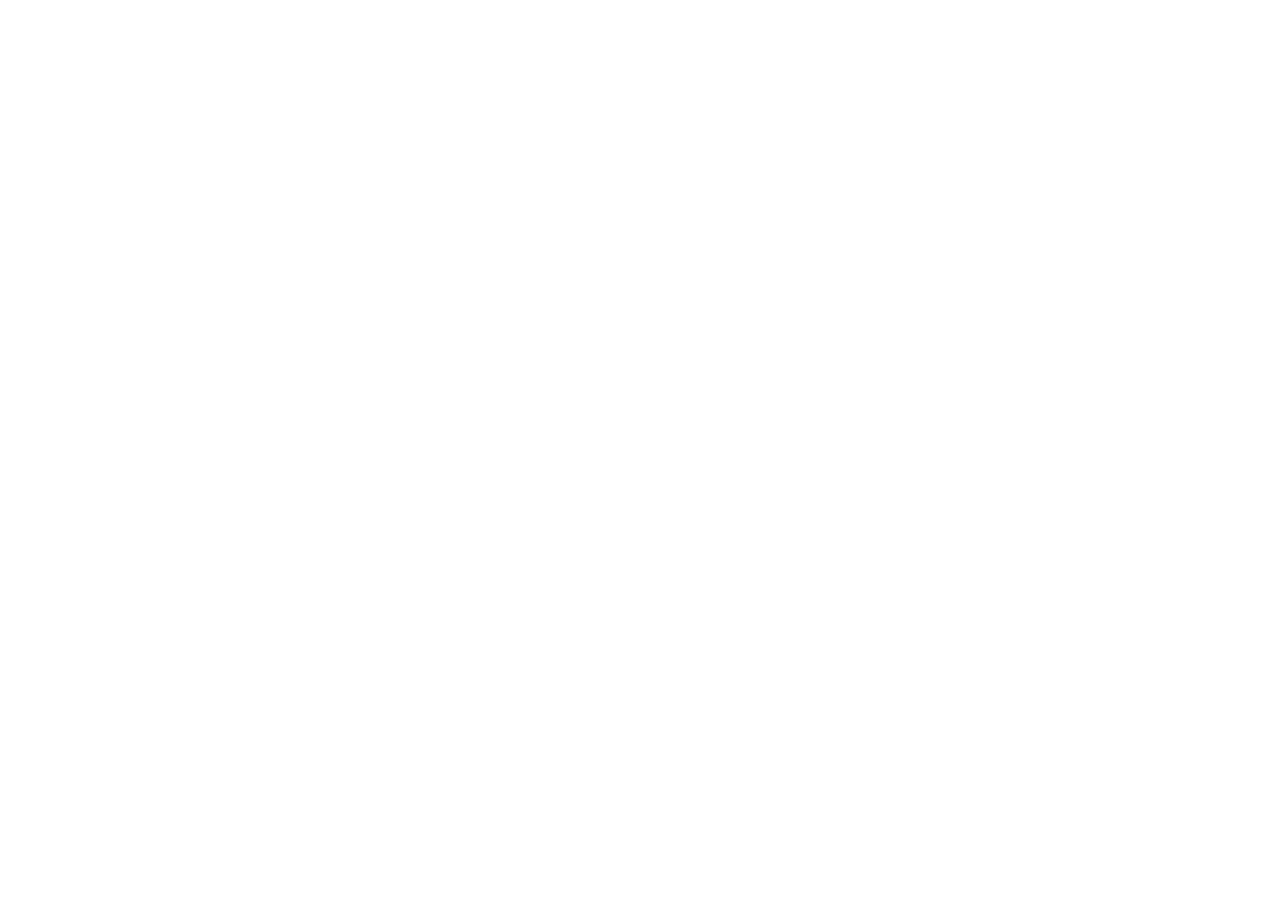
==== plutino-desktop/index.html @ 643d7bb3 "first commit, mobile and desktop version int separate folders" ====
<!DOCTYPE html>
<html lang="en">
<head>
    <meta charset="UTF-8">
    <meta http-equiv="X-UA-Compatible" content="IE=edge">
    <meta name="viewport" content="width=device-width, initial-scale=1.0">
    <link rel="stylesheet" href="./css/style-desktop.css">
    <title>Plutino Desktop</title>
</head>
<body>
    <div class="page__wrapper">
        <div class="content__wrapper">
            <div class="content__section">
                <a href="https://www.plutinogroup.com/plutino" class="content__section--link">
                    <div src="" alt="" class="section__img img--1" style="--pos-1: 50% 50%; --img-1: url('../css/img/girl.jpg');"></div>
                    <div class="section__logo__container logo__container--1">
                        <img src="css/img/1_models_logo.svg" class="logo__img" />
                        <img
                        src="css/img/1_models_logo_rollover.svg"
                        class="logo__img--hover"
                        />
                    </div>
                </a>
            </div>
            <div class="content__section">
                <a href="https://www.plutinogroup.com/plutino" class="content__section--link content__section--link--middle">
                    <div src="" alt="" class="section__img img--2" style="--pos-2: 50% 50%; --img-2: url('../css/img/rollercoaster.jpg');"></div>
                    <div class="section__logo__container logo__container--2">
                        <img src="css/img/1_models_logo.svg" class="logo__img" />
                        <img
                        src="css/img/1_models_logo_rollover.svg"
                        class="logo__img--hover"
                        />
                    </div>
                </a>
            </div>
            <div class="content__section">
                <a href="https://www.plutinogroup.com/plutino" class="content__section--link">
                    <div src="" alt="" class="section__img img--3" style="--pos-3: 50% 50%; --img-3: url('../css/img/fotograph.jpg');"></div>
                    <div class="section__logo__container logo__container--3">
                        <img src="css/img/1_models_logo.svg" class="logo__img" />
                        <img
                        src="css/img/1_models_logo_rollover.svg"
                        class="logo__img--hover"
                        />
                    </div>
                </a>
            </div>
        </div>
    </div>
</body>
</html>
---- plutino-desktop/css/style-desktop.css ----
*  {
    box-sizing: border-box;
}
* {
    margin: 0;
    padding: 0;
    border: 0;
}
.page__wrapper{
    padding: 40px;
    height: 100vh;
}

.content__wrapper {
  display: flex;
  flex-direction: row;
  justify-content: center;
  align-items: center;
  min-width: 840px;
  min-height: 650px;
  height: 100%;
}
.content__section {
    margin-right: 20px;
    width: 100%;
    animation: fadeIn .65s forwards; 
    opacity: 0;
    height: 100%;
}

.content__section:nth-child(2) {
  animation-delay: .5s;
}

.content__section:last-child {
  animation-delay: 1s;
}

@keyframes fadeIn {
  0% {
    opacity: 0;
  }
  100%{
    opacity: 1;
  }
}
.content__section:last-child{
    margin-right: 0;
}

.content__section--link {
    display: flex;
    flex-direction: column;
    cursor: pointer;
    height: 100%;
}

.section__img {
    background-size: cover;
    min-width: 240px;
    min-height: 430px;
    background-repeat: no-repeat;
    background-position: 50% 50%;
    height: 100%;
}

.img--1 {
    background-position: var(--pos-1);
    background-image: var(--img-1);
  }
  
.img--2 {
    background-position: var(--pos-2);
    background-image: var(--img-2);
  }
  
.img--3 {
    background-position: var(--pos-3);
    background-image: var(--img-3);
  }

  .section__logo__container {
    display: flex;
    align-items: center;
    position: relative;
    margin-top: 4px;
    transition: background-color 0.4s linear;
    height: 186px;
    min-width: 240px;
  }

  .logo__container--1 {
    background-color: #123c62;
  }
  .logo__container--2 {
    background-color: #494754;
  }
  .logo__container--3 {
    background-color: #2e3638;
  }

.logo__img,
.logo__img--hover {
  display: block;
  position: absolute;
  top: 50%;
  left: 50%;
  transform: translate(-50%, -50%);
  -webkit-transform: translate(-50%, -50%);
  transition: all 0.2s linear;
  -webkit-backface-visibility: hidden;
}

.logo__img--hover {
    visibility: hidden;
    opacity: 0;
  }

.content__section:hover .section__logo__container, 
.content__section:active .section__logo__container {
    background-color: #edecea;
}

.content__section:hover .logo__img--hover, 
.content__section:active .logo__img--hover {
    visibility: visible;
    opacity: 100%;
}

.content__section:hover .logo__img, .content__section:active .logo__img {
    visibility: hidden;
    opacity: 0;
}
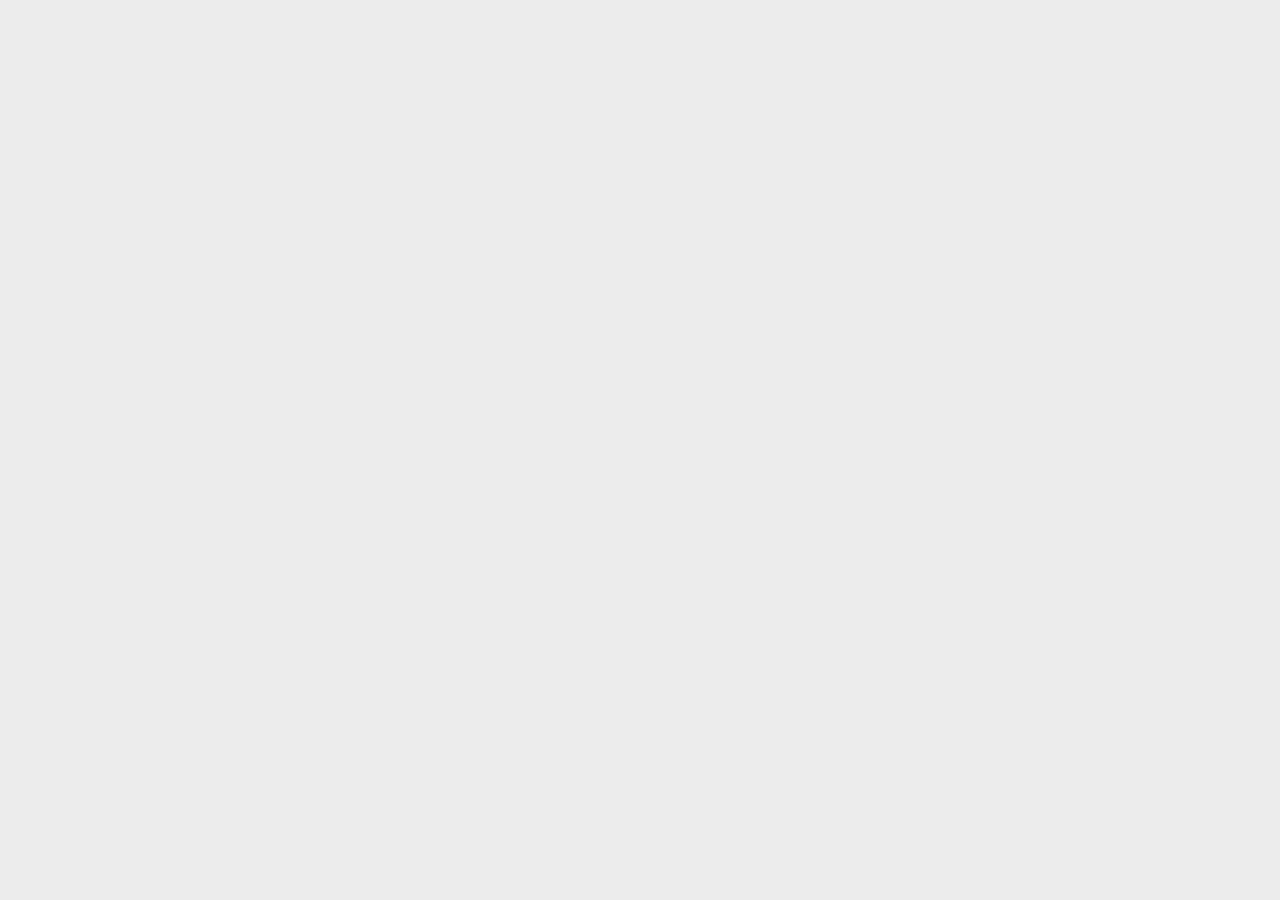
==== commit 49f0d4ea: "novo" ====
--- a/plutino-desktop/index.html
+++ b/plutino-desktop/index.html
@@ -1,52 +1,93 @@
 <!DOCTYPE html>
 <html lang="en">
-<head>
-    <meta charset="UTF-8">
-    <meta http-equiv="X-UA-Compatible" content="IE=edge">
-    <meta name="viewport" content="width=device-width, initial-scale=1.0">
-    <link rel="stylesheet" href="./css/style-desktop.css">
+  <head>
+    <meta charset="UTF-8" />
+    <meta http-equiv="X-UA-Compatible" content="IE=edge" />
+    <meta name="viewport" content="width=device-width, initial-scale=1.0" />
+    <link rel="stylesheet" href="./css/style-desktop.css" />
     <title>Plutino Desktop</title>
-</head>
-<body>
+  </head>
+  <body>
     <div class="page__wrapper">
-        <div class="content__wrapper">
-            <div class="content__section">
-                <a href="https://www.plutinogroup.com/plutino" class="content__section--link">
-                    <div src="" alt="" class="section__img img--1" style="--pos-1: 50% 50%; --img-1: url('../css/img/girl.jpg');"></div>
-                    <div class="section__logo__container logo__container--1">
-                        <img src="css/img/1_models_logo.svg" class="logo__img" />
-                        <img
-                        src="css/img/1_models_logo_rollover.svg"
-                        class="logo__img--hover"
-                        />
-                    </div>
-                </a>
+      <div class="content__wrapper">
+        <div class="content__section">
+          <div class="placeholder"></div>
+          <a
+            href="https://www.plutinogroup.com/plutino"
+            class="content__section--link"
+          >
+            <div
+              class="section__img retina_img--1 img--1"
+              style="
+                --pos-1: 50% 50%;
+                --img-1: url(img/girl.jpg);
+                --retina__img-1: url('https://dlbsxj1ayz3at.cloudfront.net/media_folder/plutino/INTRO PAGE-qz/PLUTINOGROUP-ju/_images5/210617-Hestia-14-Hearth-0628-sRGB-WEB-2.jpg');
+                --retina__pos-1: 50% 50%;
+              "
+            ></div>
+            <div class="section__logo__container logo__container--1">
+              <img src="css/img/home_plutinogroup.svg" class="logo__img" />
+              <img
+                src="css/img/home_plutinogroup_rollover.svg"
+                class="logo__img--hover"
+              />
             </div>
-            <div class="content__section">
-                <a href="https://www.plutinogroup.com/plutino" class="content__section--link content__section--link--middle">
-                    <div src="" alt="" class="section__img img--2" style="--pos-2: 50% 50%; --img-2: url('../css/img/rollercoaster.jpg');"></div>
-                    <div class="section__logo__container logo__container--2">
-                        <img src="css/img/1_models_logo.svg" class="logo__img" />
-                        <img
-                        src="css/img/1_models_logo_rollover.svg"
-                        class="logo__img--hover"
-                        />
-                    </div>
-                </a>
+          </a>
+        </div>
+        <div class="content__section">
+          <div class="placeholder"></div>
+
+          <a
+            href="https://www.plutinogroup.com/plutino"
+            class="content__section--link content__section--link--middle"
+          >
+            <div
+              class="section__img retina_img--2 img--2"
+              style="
+                --pos-2: 50% 50%;
+                --img-2: url(img/girl.jpg);
+                --retina__img-2: url('https://dlbsxj1ayz3at.cloudfront.net/media_folder/plutino/INTRO PAGE-qz/PLUTINOFOODSTYLISTS-nb/_images5/Food2.jpg');
+                --retina__pos-2: 50% 50%;
+              "
+            ></div>
+            <div class="section__logo__container logo__container--2">
+              <img
+                src="css/img/home_plutinofoodstylists.svg"
+                class="logo__img"
+              />
+              <img
+                src="css/img/home_plutinofoodstylists_rollover.svg"
+                class="logo__img--hover"
+              />
             </div>
-            <div class="content__section">
-                <a href="https://www.plutinogroup.com/plutino" class="content__section--link">
-                    <div src="" alt="" class="section__img img--3" style="--pos-3: 50% 50%; --img-3: url('../css/img/fotograph.jpg');"></div>
-                    <div class="section__logo__container logo__container--3">
-                        <img src="css/img/1_models_logo.svg" class="logo__img" />
-                        <img
-                        src="css/img/1_models_logo_rollover.svg"
-                        class="logo__img--hover"
-                        />
-                    </div>
-                </a>
+          </a>
+        </div>
+        <div class="content__section">
+          <div class="placeholder"></div>
+
+          <a
+            href="https://www.plutinogroup.com/plutino"
+            class="content__section--link"
+          >
+            <div
+              class="section__img retina_img--3 img--3"
+              style="
+                --pos-3: 50% 50%;
+                --img-3: url(img/girl.jpg);
+                --retina__img-3: url('https://dlbsxj1ayz3at.cloudfront.net/media_folder/plutino/INTRO PAGE-qz/PLUTINOCULINARY-nn/_images5/RAMENFood.jpg');
+                --retina__pos-3: 50% 50%;
+              "
+            ></div>
+            <div class="section__logo__container logo__container--3">
+              <img src="css/img/home_plutinoculinary.svg" class="logo__img" />
+              <img
+                src="css/img/home_plutinoculinary_rollover.svg"
+                class="logo__img--hover"
+              />
             </div>
+          </a>
         </div>
+      </div>
     </div>
-</body>
-</html>+  </body>
+</html>
--- a/plutino-desktop/css/style-desktop.css
+++ b/plutino-desktop/css/style-desktop.css
@@ -1,14 +1,14 @@
-*  {
-    box-sizing: border-box;
+* {
+  box-sizing: border-box;
 }
 * {
-    margin: 0;
-    padding: 0;
-    border: 0;
+  margin: 0;
+  padding: 0;
+  border: 0;
 }
-.page__wrapper{
-    padding: 40px;
-    height: 100vh;
+.page__wrapper {
+  /* padding: 40px; */
+  height: 100vh;
 }
 
 .content__wrapper {
@@ -21,83 +21,95 @@
   height: 100%;
 }
 .content__section {
-    margin-right: 20px;
-    width: 100%;
-    animation: fadeIn .65s forwards; 
-    opacity: 0;
-    height: 100%;
+  /* margin-right: 20px; */
+  width: 100%;
+  /* animation: fadeIn 2s forwards;
+  opacity: 0; */
+  height: 100%;
+  position: relative;
 }
 
-.content__section:nth-child(2) {
-  animation-delay: .5s;
+
+.content__section--link:nth-child(2) {
+  animation-delay: 0.5s;
 }
 
-.content__section:last-child {
+.content__section--link:last-child {
   animation-delay: 1s;
 }
-
 @keyframes fadeIn {
   0% {
     opacity: 0;
   }
-  100%{
+  100% {
     opacity: 1;
   }
 }
-.content__section:last-child{
-    margin-right: 0;
+.content__section:last-child {
+  margin-right: 0;
 }
 
 .content__section--link {
-    display: flex;
-    flex-direction: column;
-    cursor: pointer;
-    height: 100%;
+  display: flex;
+  flex-direction: column;
+  cursor: pointer;
+  height: 100%;
+  animation: fadeIn 2s forwards;
+  opacity: 0;
 }
-
+.placeholder {
+  position: absolute;
+  top: 0;
+  bottom: 0;
+  left: 0;
+  right: 0;
+  height: 100%;
+  background-color: #edecea;
+}
 .section__img {
-    background-size: cover;
-    min-width: 240px;
-    min-height: 430px;
-    background-repeat: no-repeat;
-    background-position: 50% 50%;
-    height: 100%;
+  background-size: cover;
+  min-width: 240px;
+  min-height: 430px;
+  background-repeat: no-repeat;
+  background-position: 50% 50%;
+  height: 100%;
 }
 
 .img--1 {
-    background-position: var(--pos-1);
-    background-image: var(--img-1);
-  }
-  
+  background-position: var(--pos-1);
+  background-image: var(--img-1);
+}
+
 .img--2 {
-    background-position: var(--pos-2);
-    background-image: var(--img-2);
-  }
-  
+  background-position: var(--pos-2);
+  background-image: var(--img-2);
+}
+
 .img--3 {
-    background-position: var(--pos-3);
-    background-image: var(--img-3);
-  }
+  background-position: var(--pos-3);
+  background-image: var(--img-3);
+}
 
-  .section__logo__container {
-    display: flex;
-    align-items: center;
-    position: relative;
-    margin-top: 4px;
-    transition: background-color 0.4s linear;
-    height: 186px;
-    min-width: 240px;
-  }
+.section__logo__container {
+  display: flex;
+  align-items: center;
+  position: relative;
+  /* margin-top: 4px; */
+  transition: background-color 0.4s linear;
+  height: 186px;
+  min-width: 240px;
+ 
+}
 
-  .logo__container--1 {
-    background-color: #123c62;
-  }
-  .logo__container--2 {
-    background-color: #494754;
-  }
-  .logo__container--3 {
-    background-color: #2e3638;
-  }
+.logo__container--1 {
+  background-color: #123c62;
+}
+.logo__container--2 {
+  background-color: #494754;
+}
+.logo__container--3 {
+  background-color: #2e3638;
+}
 
 .logo__img,
 .logo__img--hover {
@@ -112,31 +124,41 @@
 }
 
 .logo__img--hover {
-    visibility: hidden;
-    opacity: 0;
+  visibility: hidden;
+  opacity: 0;
+}
+
+.content__section:hover .section__logo__container,
+.content__section:active .section__logo__container {
+  /* background-color: #edecea; */
+  background-color: #fff;
+}
+
+.content__section:hover .logo__img--hover,
+.content__section:active .logo__img--hover {
+  visibility: visible;
+  opacity: 100%;
+}
+
+.content__section:hover .logo__img,
+.content__section:active .logo__img {
+  visibility: hidden;
+  opacity: 0;
+}
+
+@media (-webkit-min-device-pixel-ratio: 2), (min-resolution: 192dpi) {
+  .retina_img--1 {
+    background-position: var(--retina__pos-1);
+    background-image: var(--retina__img-1);
   }
 
-.content__section:hover .section__logo__container, 
-.content__section:active .section__logo__container {
-    background-color: #edecea;
+  .retina_img--2 {
+    background-position: var(--retina__pos-2);
+    background-image: var(--retina__img-2);
+  }
+
+  .retina_img--3 {
+    background-position: var(--retina__pos-3);
+    background-image: var(--retina__img-3);
+  }
 }
-
-.content__section:hover .logo__img--hover, 
-.content__section:active .logo__img--hover {
-    visibility: visible;
-    opacity: 100%;
-}
-
-.content__section:hover .logo__img, .content__section:active .logo__img {
-    visibility: hidden;
-    opacity: 0;
-}
-
-
-
-
-
-
-
-
-
